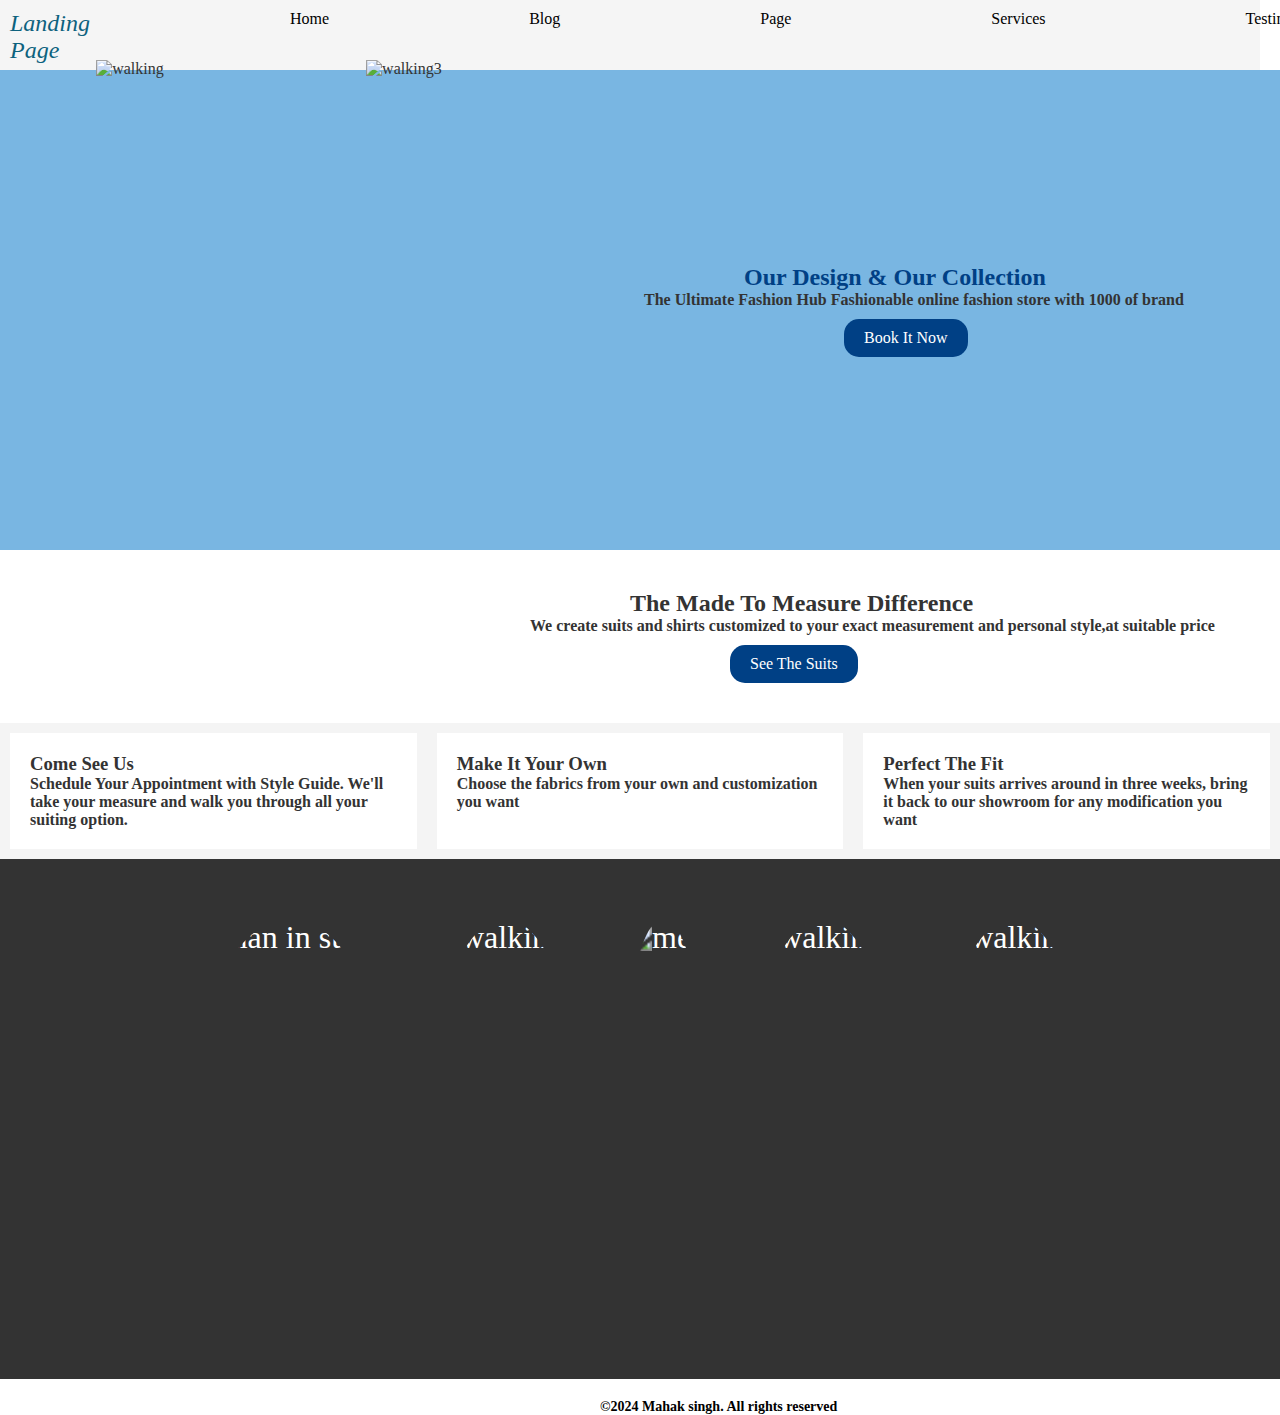
==== index.html @ f1915c47 "Add files via upload" ====
<!DOCTYPE html>
<html lang="en">
<head>
    <meta charset="UTF-8">
    <meta name="viewport" content="width=device-width, initial-scale=1.0">
    <title>landing page</title>
    <link rel="stylesheet" href="style.css">
    <!-- <link rel="stylesheet" href="https://cdnjs.cloudflare.com/ajax/libs/font-awesomme/6.0.0-beta3/css/all.min.css"> -->
</head>
<body>
    <div id="nav">
        <span id="logo">Landing page</span>
        <a href="home">Home</a>
        <a href="blog">Blog</a>
        <a href="page">Page</a>
        <a href="services">Services</a>
        <a href="testimonials">Testimonials</a>
        <a href="contact">Contact</a>
        <!-- <div><button type="button">Buy Now</button></div> -->
        <!-- <span> <input type="search" placeholder="type something here"></span> -->
    </div>
    <section class="main-section">
        <!-- <img src="man in suit.jpeg" alt="man in suit"> -->
         <img src="walking.png" alt="walking">
         <img src="walking3.png" alt="walking3">
         <!-- <img src="walking2.png" alt="walking2"> -->
        <div class="content">
            <h2>Our Design & Our Collection</h2>
            <p>The Ultimate Fashion Hub Fashionable online fashion store with 1000 of brand</p>
            <a href="#" class="button">Book It Now</a>
        </div>
    </section>
    <section class="middle">
        <h2>The Made To Measure Difference</h2>
             <p>We create suits and shirts customized to your exact measurement and personal style,at suitable price</p>
             <a href="#" class="button">See The Suits</a>
    </section>
    <section class="third-section">
        <div class="third">
            <h3>Come See Us</h3>
            <p>Schedule Your Appointment with Style Guide.
                We'll take your measure and walk you through all your suiting option.</p> 
        </div>
        <div class="third">
            <h3>Make It Your Own</h3>
            <p>Choose the fabrics from your own and customization you want</p>
        </div>
        <div class="third">
            <h3>Perfect The Fit</h3>
            <p>When your suits arrives around in three weeks, bring it back to our showroom for any modification you want</p>
        </div>
    </section>
    <section class="fourth">
        <div class="gallery">
            <img src="man in suit 2.png" alt="man in suit 2">
            <!-- <img src="man in suit 3.png" alt="man in suit 3"> -->
            <!-- <img src="walking4.png" alt="walking4"> -->
            <img src="walking7.png" alt="walking7">
            <img src="men.png" alt="men">
            <img src="walking6.png" alt="walking6">
            <img src="walking8.png" alt="walking8">
            <!-- <img src="man in suit.jpeg" alt="man in suit "> -->
            <!-- <img src="man in suit 2.png" alt="man in suit 2">
            <img src="man in suit.jpeg" alt="man in suit ">
            <img src="man in suit 2.png" alt="man in suit 2">
            <img src="man in suit.jpeg" alt="man in suit ">
            <img src="man in suit 2.png" alt="man in suit 2"> -->
        </div>

    </section>
    <footer>
    <div class="copyright">
        <p>&copy;2024 Mahak singh. All rights reserved</p>
    </div>
    <!-- <i class="fa-brands fa-facebook"></i> -->
      <!-- <div class="social-media"> 
        <a href="https://facebook.com" target="_blank" class="fab fa-facebook"></a>
      </div> -->
    </footer>
</body>
</html>
---- style.css ----
*{
    padding: 0;
    margin: 0;
}
#logo{
    color: rgb(13, 98, 126);
    text-transform: capitalize;
    font-size: x-large;
    font-style: italic;
    
}
/* button{

    border: solid ;
} */
/* button:hover{
    height: 25px;
    background-color: pink;
    cursor: pointer;  
} */
a{
    text-decoration: none;
    color: black;
}
/* input{
    text-align: center;
    height: 25px;
    color: black;
    border-radius: 20px;
} */
#nav{
    background-color:whitesmoke;
    height: 50px;
    padding: 10px;
    margin-right: 20px;
    justify-content: space-around;
    display: flex;
}

body{
   color: #333;
}
.main-section{
    background-color: #79b6e2;
    display: flex;
    align-items: center;
    justify-content: space-around;
    padding: 40px 20px;
    height: 400px;
}
.main-section img{
    height: 500px;
    max-width: 400px;
    padding-right: 50px;
}
.content h2{
    color:#004085;
}
.button{
    display: inline-block;
    color:#fff ;
    padding :10px 20px;
    margin-top: 10px;
    background-color: #004085;
    text-decoration: none;
    border-radius: 15px;
}
.middle{
    padding: 40px;
    align-items: center;
    margin-left:490px ;
}
h2{
    margin-left: 100px;
    font-size: x-large;
    font-weight: bolder;
}
p{
    font-weight: bold;
}
a{
    margin-left: 200px;
}
.third-section{
    display: flex;
    justify-content: space-around;
    background-color: #f4f4f4;
}
.third{
    flex: 1;
    margin: 10px;
    padding: 20px;
    background-color: #ffffff;
    box-shadow: 0 0 10px rgba(0,0,0,0,1);
}
.fourth{
    background-color: #333;
    color: #fff;
    padding: 40px 20px;
}
.fourth .gallery{
    display: flex;
    justify-content: center;
    flex-wrap: wrap;
}
.fourth .gallery img{
    margin: 10px;
  max-width: 500px;
    height: 200px;
    border-radius: 5px;
    justify-content: space-around;
    zoom: 2;
    border-radius: 50%;
    border: 2px  grey;
}
/* .social-media{
    margin-top: 20px;
}
.social-media a{
    display: inline-block;
    margin: 0 10px;
    font-size: 30px;
    color: black;
    transition: color 0.3s;
    
}
.social-media a:hover{
    color:black;
} */
footer .copyright{
    margin-top: 20px;
    color: black;
    font-size: 14px;
    margin-left: 600px;
}
/* .fa-brands{
    color: #333;
} */
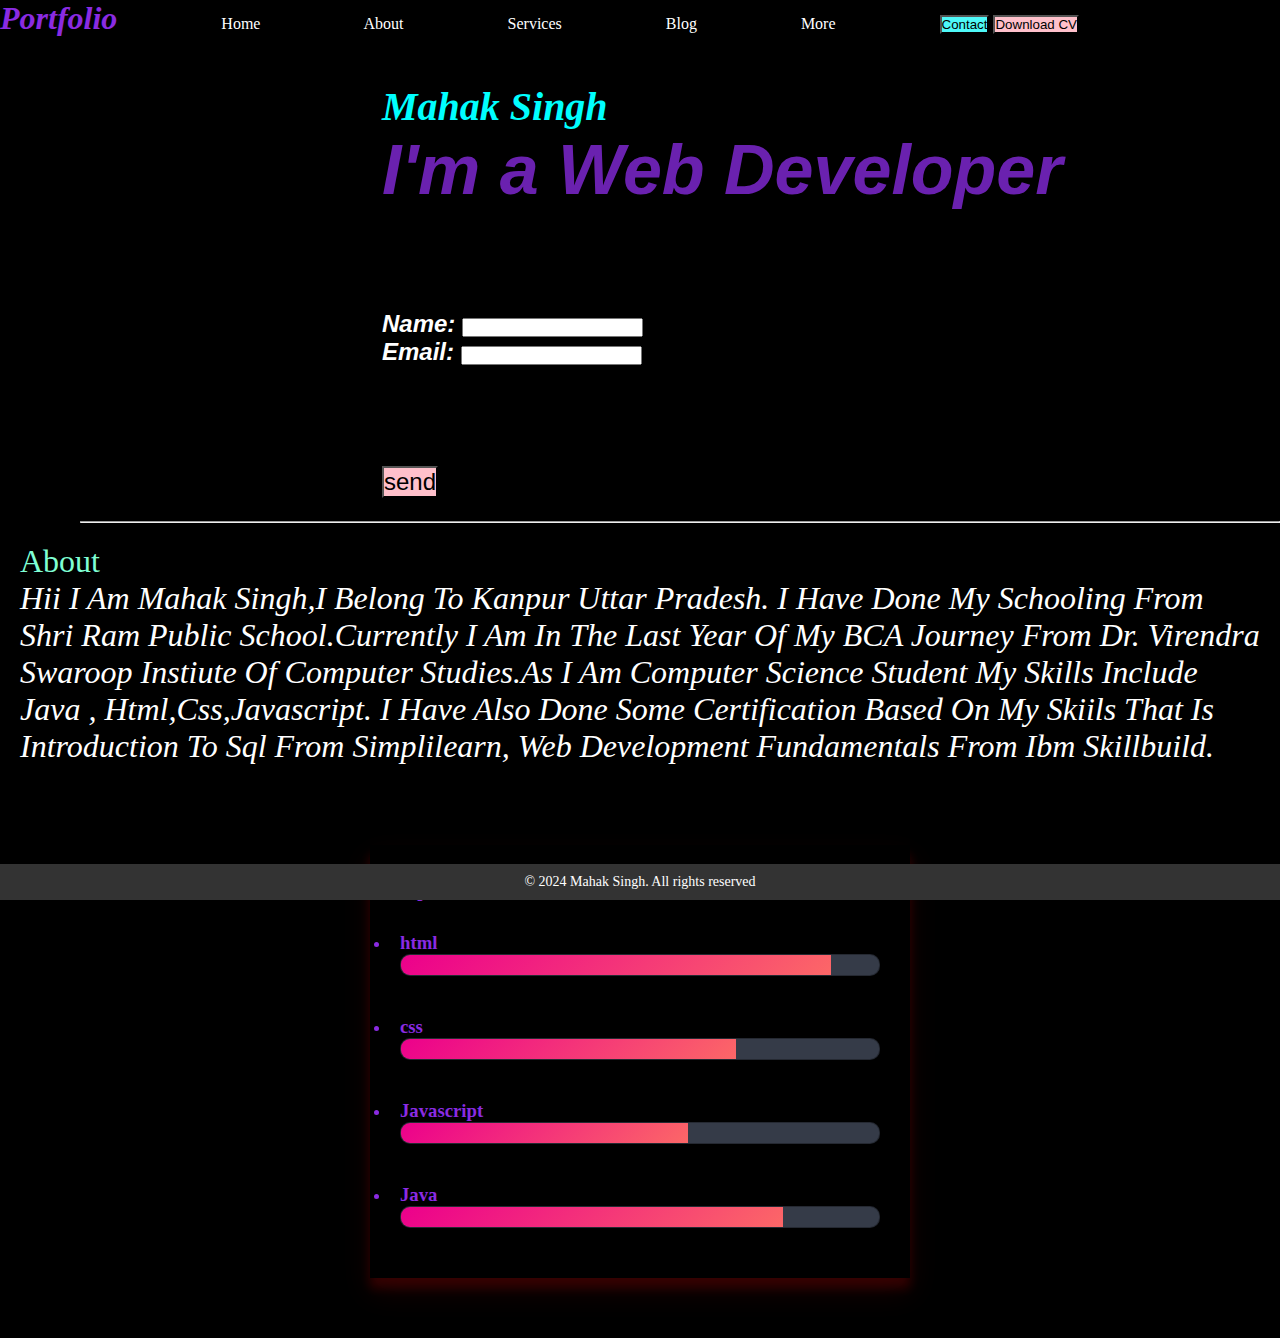
==== commit bba30e57: "Add files via upload" ====
--- a/index.html
+++ b/index.html
@@ -3,79 +3,94 @@
 <head>
     <meta charset="UTF-8">
     <meta name="viewport" content="width=device-width, initial-scale=1.0">
-    <title>landing page</title>
+    <title>Portfolio</title>
     <link rel="stylesheet" href="style.css">
-    <!-- <link rel="stylesheet" href="https://cdnjs.cloudflare.com/ajax/libs/font-awesomme/6.0.0-beta3/css/all.min.css"> -->
 </head>
 <body>
-    <div id="nav">
-        <span id="logo">Landing page</span>
-        <a href="home">Home</a>
-        <a href="blog">Blog</a>
-        <a href="page">Page</a>
-        <a href="services">Services</a>
-        <a href="testimonials">Testimonials</a>
-        <a href="contact">Contact</a>
-        <!-- <div><button type="button">Buy Now</button></div> -->
-        <!-- <span> <input type="search" placeholder="type something here"></span> -->
+    <div id="navbar">
+        <a id="logo">Portfolio</a>
+       <a>Home</a>
+       <a>About</a>
+       <a>Services</a>
+       <a>Blog</a>
+       <a>More</a>
+       <button>Contact</button>
+       <button id="d">Download CV</button>
     </div>
-    <section class="main-section">
-        <!-- <img src="man in suit.jpeg" alt="man in suit"> -->
-         <img src="walking.png" alt="walking">
-         <img src="walking3.png" alt="walking3">
-         <!-- <img src="walking2.png" alt="walking2"> -->
-        <div class="content">
-            <h2>Our Design & Our Collection</h2>
-            <p>The Ultimate Fashion Hub Fashionable online fashion store with 1000 of brand</p>
-            <a href="#" class="button">Book It Now</a>
+   <main>
+    <section class="firstsection">
+        
+        <div class="leftsection">
+            <img src="image.png" alt="">
+        </div>
+        <div class="rightsection">
+         Mahak Singh
+         <div class="section">
+            I'm a Web Developer
+          
+          <section class="contact">
+          <form action="abc_@email.com" method="post" enctype="text/plain">
+            <div class="form">
+                <label for="name">Name:</label>
+                <input type="text" id="name" name="name" required>
+
+            </div>
+            <div class="form">
+                <label for="email">Email:</label>
+                <input type="text" id="email" name="email" required>
+
+            </div>
+            <button type="submit">send</button>
+          </form>
+        </section>
+         </div>
+        
+         
+        
         </div>
     </section>
-    <section class="middle">
-        <h2>The Made To Measure Difference</h2>
-             <p>We create suits and shirts customized to your exact measurement and personal style,at suitable price</p>
-             <a href="#" class="button">See The Suits</a>
+   
+        
+        
+        
+    
+   </main>
+   <hr id="hr">
+   <div id="about">
+    About<br>
+    <section id="a"> Hii i am  mahak singh,I belong to kanpur uttar pradesh. I have done my schooling from shri ram public school.Currently i am in the last year
+     of my BCA journey from Dr. virendra swaroop instiute of computer studies.As  i am computer science student my skills include java , Html,Css,Javascript.
+     i have also done some certification based on my skiils that is introduction to sql from simplilearn, web development fundamentals from ibm skillbuild.
     </section>
-    <section class="third-section">
-        <div class="third">
-            <h3>Come See Us</h3>
-            <p>Schedule Your Appointment with Style Guide.
-                We'll take your measure and walk you through all your suiting option.</p> 
-        </div>
-        <div class="third">
-            <h3>Make It Your Own</h3>
-            <p>Choose the fabrics from your own and customization you want</p>
-        </div>
-        <div class="third">
-            <h3>Perfect The Fit</h3>
-            <p>When your suits arrives around in three weeks, bring it back to our showroom for any modification you want</p>
-        </div>
-    </section>
-    <section class="fourth">
-        <div class="gallery">
-            <img src="man in suit 2.png" alt="man in suit 2">
-            <!-- <img src="man in suit 3.png" alt="man in suit 3"> -->
-            <!-- <img src="walking4.png" alt="walking4"> -->
-            <img src="walking7.png" alt="walking7">
-            <img src="men.png" alt="men">
-            <img src="walking6.png" alt="walking6">
-            <img src="walking8.png" alt="walking8">
-            <!-- <img src="man in suit.jpeg" alt="man in suit "> -->
-            <!-- <img src="man in suit 2.png" alt="man in suit 2">
-            <img src="man in suit.jpeg" alt="man in suit ">
-            <img src="man in suit 2.png" alt="man in suit 2">
-            <img src="man in suit.jpeg" alt="man in suit ">
-            <img src="man in suit 2.png" alt="man in suit 2"> -->
-        </div>
+   </div>
+   <div class="skill">
+    <h1>my skill</h1>
 
-    </section>
-    <footer>
-    <div class="copyright">
-        <p>&copy;2024 Mahak singh. All rights reserved</p>
+    <li><h3>html</h3>
+        <span class="bar"><span class="html"></span></span>
+    </li>
+
+    <li><h3>css</h3>
+        <span class="bar"><span class="css"></span></span>
+    </li>
+
+    <li><h3>Javascript</h3>
+        <span class="bar"><span class="Javascript"></span></span>
+    </li>
+
+    <li><h3>Java</h3>
+        <span class="bar"><span class="Java"></span></span>
+    </li>
+   </div>
+   <footer>
+    <div class="footer-content">&copy; 
+        2024 Mahak Singh. All rights reserved
+      
     </div>
-    <!-- <i class="fa-brands fa-facebook"></i> -->
-      <!-- <div class="social-media"> 
-        <a href="https://facebook.com" target="_blank" class="fab fa-facebook"></a>
-      </div> -->
-    </footer>
+  </footer>
+   
+    
+   
 </body>
+
 </html>--- a/style.css
+++ b/style.css
@@ -2,137 +2,249 @@
     padding: 0;
     margin: 0;
 }
+#navbar{
+    height: 60px;
+    background-color: black;
+    color:white;
+    
+}
+#d{
+    background-color: pink;
+    cursor: pointer;
+    
+}
+body{
+    background-color: black;
+}
 #logo{
-    color: rgb(13, 98, 126);
+   color: blueviolet;
+    font-style: italic;
+    font-weight: bolder;
+    font-size: xx-large;
+}
+
+ a{
+    margin-right: 100px;
+ }
+button{
+    background-color: rgb(78, 248, 248);
+    color: black;
+}
+
+.firstsection{
+    color:white;
+    display: flex;
+    justify-content: space-around;
+    margin: 23px 0;
+}
+.leftsection{
+    
+    height: 400px;
+    width: 20%;
+  object-fit: fill;
+
+}
+.rightsection{
+    color: aqua;
+    font-style: italic;
+    font-size: 40px;
+    font-weight:bolder;
+}
+/* .rightsection button{
+    width: 100px;
+    display: flex;
+    font-size: large;
+    margin-top: 200px;
+    float: right;
+   text-align: center;
+}
+.rightsection button:hover{
+    cursor: pointer;
+    background-color: grey;
+    
+} */
+.contact{
+    font-size: x-large;
+    color: white;
+    margin-top:100px;
+}
+.contact button{
+    font-size: x-large;
+    background-color: pink;
+    margin-right: 800px;
+    margin-top: 100px;
+}
+.contact button:hover{
+    cursor: pointer;
+    background-color: grey;
+}
+.section{
+    font-size: 70px;
+    font-style:italic ;
+    font-weight: bolder;
+    color: rgba(137, 43, 226, 0.774);
+    font-family: Arial, Helvetica, sans-serif;
+}
+#about{
+    color:aquamarine;
+    font-size: xx-large;
+    
+    padding: 20px;
+    text-align: left;
+    margin-bottom: 30px;
     text-transform: capitalize;
+}
+hr {
+  margin-left: 80px;
+
+}
+ /* #web{
+    color: white; */
+    /* display: flex;
+    justify-content: space-around;
     font-size: x-large;
+    font-style: italic; */
+     
+/* }   */
+#f{
+  position: relative;
+  top: 86px;
+  color: grey;
+  width: 250px;
+  font-size: 25px;
+  
+}
+/* #j{
+   
+}
+#s{
+    
+}  */
+#ss{
+    color: white;
+    justify-content: center;
+    display: flex;
+    font-size: xx-large;
+    text-align: center;
+    position:relative; left:80px;top:2px;
+}
+#a{
+    color: white;
     font-style: italic;
-    
-}
-/* button{
-
-    border: solid ;
-} */
-/* button:hover{
-    height: 25px;
-    background-color: pink;
-    cursor: pointer;  
-} */
-a{
-    text-decoration: none;
-    color: black;
-}
-/* input{
+}
+img{
+    
+    height: 450px;
+}
+ .box{
+    background-color: white;
+    width: 40vw;
+    height: 2px;
+    margin: 50px 0;
+    display: flex;
+}
+.vertical{
+    height: 100px;
+    width: 1px;
+    background-color: white;
+    margin: 0 150px;
+    position: relative;
+ 
+}
+.skill{
+    width: 500px;
+    margin: 60px auto;
+    color: blueviolet;
+    padding: 20px;
+    box-shadow: 0 14px 28px rgba(88, 8, 8, 0.25), 0 10px 10px rgba(204, 2, 2, 0.22);
+}
+.skill li{
+    margin: 20px 0;
+    padding: 10px;
+}
+.bar{
+    background: #353b48;
+    display: block;
+    height: 20px;
+    border: 1px solid rgba(0, 0, 0, 0.3);
+    border-radius: 10px;
+    overflow: hidden;
+    box-shadow: 0 1px 3px rgba(0, 0, 0, 12),0 1px 2px rgba(0, 0, 0, 0.24);
+    transition: all 0.3s cubic-bezier(.25,.8,.25,1);
+}
+.bar:hover{
+    box-shadow: 0 14px 28px rgba(0, 0, 0, 0.25),0 10px 10px 10px rgba(0, 0, 0, 0.22);
+}
+.bar span{
+    height: 20px;
+    float: left;
+    background: linear-gradient(135deg,rgba(236,0,140,1)0%,rgba(252,103,103,1)100%);
+
+}
+.html{
+    width: 90%;
+    animation: html 3s;
+}
+.css{
+    width: 70%;
+    animation: css 3s;
+}
+
+.Javascript{
+    width: 60%;
+    animation: Javascript 3s;
+}
+.Java{
+    width: 80%;
+    animation: Java 3s;
+}
+@keyframes html{
+    0%{
+        width: 0%;
+    }
+    100%{
+        width: 90%;
+    }
+}
+@keyframes css{
+    0%{
+        width: 0%;
+    }
+    100%{
+        width: 70%;
+    }
+}
+@keyframes Javascript{
+    0%{
+        width: 0%;
+    }
+    100%{
+        width: 60%;
+    }
+}
+@keyframes Java{
+    0%{
+        width: 0%;
+    }
+    100%{
+        width: 80%;
+    }
+}
+footer{
+    position: fixed;
+    bottom: 0;
+    width: 100%;
+    background-color: #333;
+    color: white;
     text-align: center;
-    height: 25px;
-    color: black;
-    border-radius: 20px;
-} */
-#nav{
-    background-color:whitesmoke;
-    height: 50px;
-    padding: 10px;
-    margin-right: 20px;
-    justify-content: space-around;
-    display: flex;
-}
-
-body{
-   color: #333;
-}
-.main-section{
-    background-color: #79b6e2;
-    display: flex;
-    align-items: center;
-    justify-content: space-around;
-    padding: 40px 20px;
-    height: 400px;
-}
-.main-section img{
-    height: 500px;
-    max-width: 400px;
-    padding-right: 50px;
-}
-.content h2{
-    color:#004085;
-}
-.button{
-    display: inline-block;
-    color:#fff ;
-    padding :10px 20px;
-    margin-top: 10px;
-    background-color: #004085;
-    text-decoration: none;
-    border-radius: 15px;
-}
-.middle{
-    padding: 40px;
-    align-items: center;
-    margin-left:490px ;
-}
-h2{
-    margin-left: 100px;
-    font-size: x-large;
-    font-weight: bolder;
-}
-p{
-    font-weight: bold;
-}
-a{
-    margin-left: 200px;
-}
-.third-section{
-    display: flex;
-    justify-content: space-around;
-    background-color: #f4f4f4;
-}
-.third{
-    flex: 1;
-    margin: 10px;
-    padding: 20px;
-    background-color: #ffffff;
-    box-shadow: 0 0 10px rgba(0,0,0,0,1);
-}
-.fourth{
-    background-color: #333;
-    color: #fff;
-    padding: 40px 20px;
-}
-.fourth .gallery{
-    display: flex;
-    justify-content: center;
-    flex-wrap: wrap;
-}
-.fourth .gallery img{
-    margin: 10px;
-  max-width: 500px;
-    height: 200px;
-    border-radius: 5px;
-    justify-content: space-around;
-    zoom: 2;
-    border-radius: 50%;
-    border: 2px  grey;
-}
-/* .social-media{
-    margin-top: 20px;
-}
-.social-media a{
-    display: inline-block;
-    margin: 0 10px;
-    font-size: 30px;
-    color: black;
-    transition: color 0.3s;
-    
-}
-.social-media a:hover{
-    color:black;
-} */
-footer .copyright{
-    margin-top: 20px;
-    color: black;
+    padding: 10px 0;
+}
+.footer-content{
     font-size: 14px;
-    margin-left: 600px;
-}
-/* .fa-brands{
-    color: #333;
-} */+}
+
+
+
+
+
+
